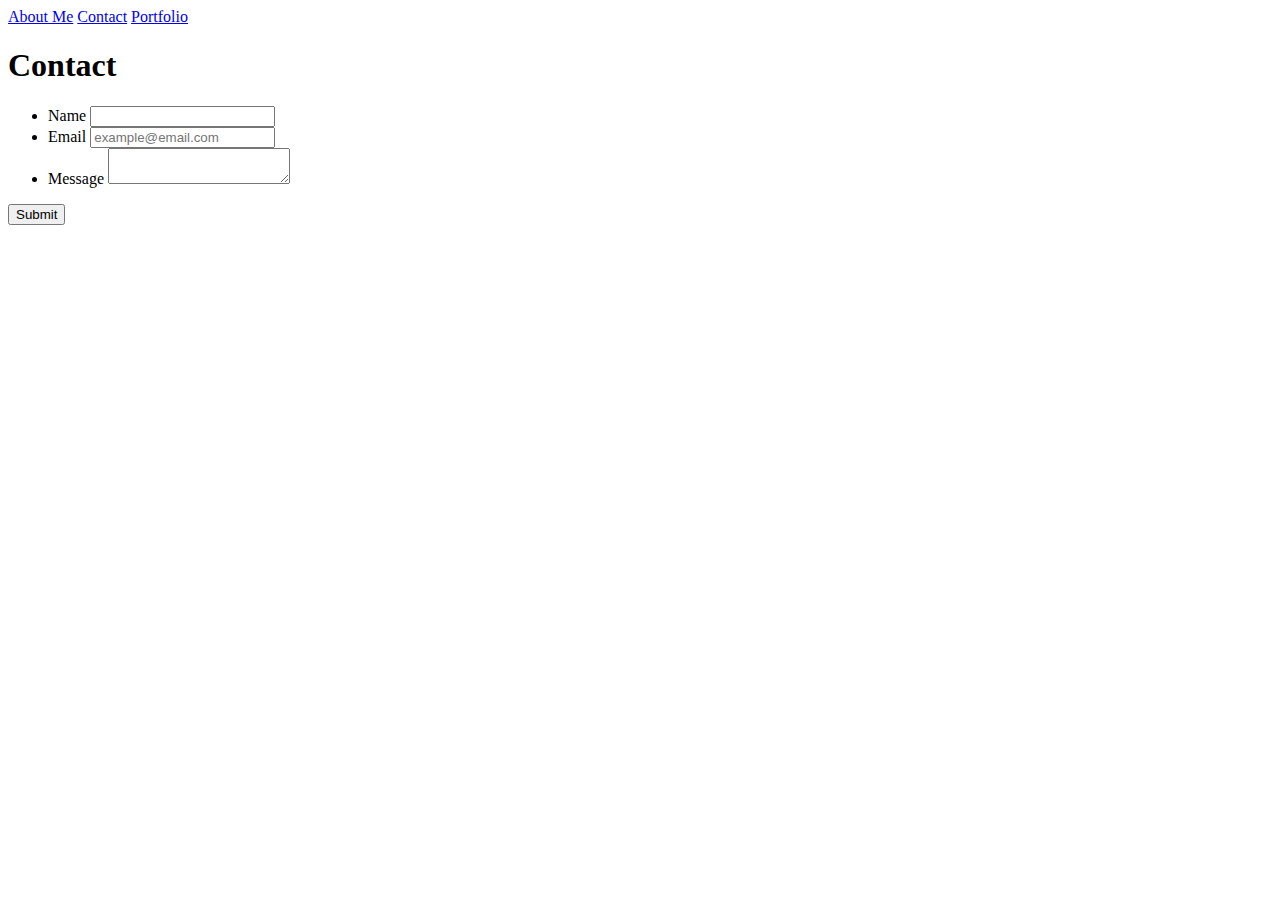
==== contact.html @ 8caa7074 "added title to contact page" ====
<!DOCTYPE html>
<html lang="en">
<head>
    <meta charset="UTF-8">
    <meta name="viewport" content="width=device-width, initial-scale=1.0">
    <meta http-equiv="X-UA-Compatible" content="ie=edge">
    <title>Gabby J Portfolio</title>
    <link rel="stylesheet" type="text/css" href="assets/css/style.css">

 <div class="links">
     <a href="index.html">About Me</a>
     <a href="contact.html">Contact</a>
     <a href="portfolio.html">Portfolio</a>
</div>

</head>
<body>
<div class="contactContainer">  
      <div class="contactForm">
          <h1>Contact</h1>
        <form class="contactForm1">
            <ul>
                <li>
                    <label for="name">Name</label>    
                    <input type="name" placeholer="John Doe">
                </li>
                <li>
                    <label for="email">Email</label>
                    <input type="email" placeholder="example@email.com">
                </li>
                <li>
                    <label for="message">Message</label>
                    <textarea class="message" name="message" required="required"></textarea>
                </li>   
            </ul>
        </div>
    <input type="submit">
            </form>
</div> 

</body>
</html>
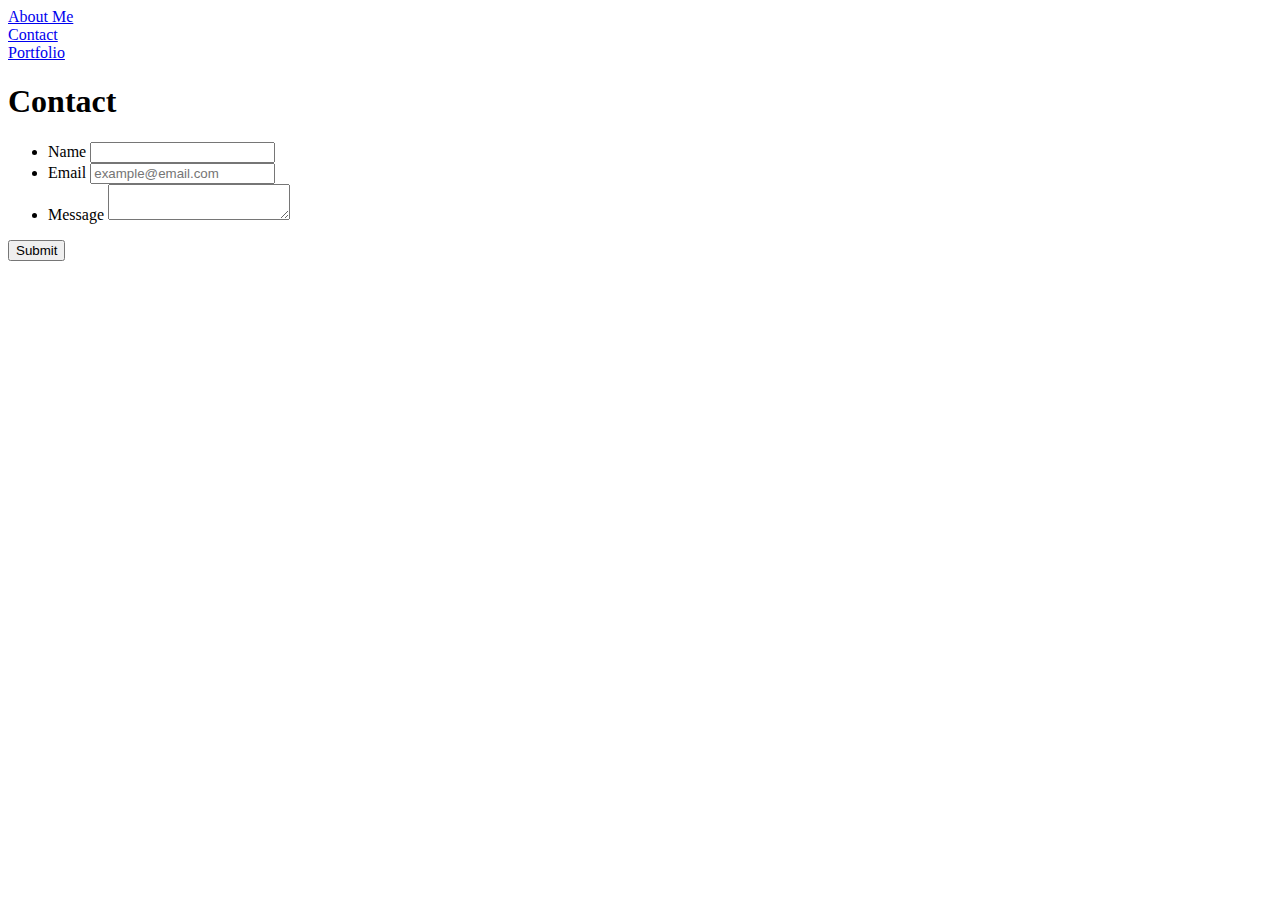
==== commit c91ca9de: "adding css and html for index" ====
--- a/contact.html
+++ b/contact.html
@@ -1,42 +1,45 @@
 <!DOCTYPE html>
 <html lang="en">
+
 <head>
     <meta charset="UTF-8">
     <meta name="viewport" content="width=device-width, initial-scale=1.0">
     <meta http-equiv="X-UA-Compatible" content="ie=edge">
     <title>Gabby J Portfolio</title>
-    <link rel="stylesheet" type="text/css" href="assets/css/style.css">
 
- <div class="links">
-     <a href="index.html">About Me</a>
-     <a href="contact.html">Contact</a>
-     <a href="portfolio.html">Portfolio</a>
-</div>
+
+    <div class="navBar">
+        <li><a href="index.html">About Me</a></li>
+        <li><a href="contact.html">Contact</a></li>
+        <li><a href="portfolio.html">Portfolio</a></li>
+    </div>
 
 </head>
+
 <body>
-<div class="contactContainer">  
-      <div class="contactForm">
-          <h1>Contact</h1>
-        <form class="contactForm1">
-            <ul>
-                <li>
-                    <label for="name">Name</label>    
-                    <input type="name" placeholer="John Doe">
-                </li>
-                <li>
-                    <label for="email">Email</label>
-                    <input type="email" placeholder="example@email.com">
-                </li>
-                <li>
-                    <label for="message">Message</label>
-                    <textarea class="message" name="message" required="required"></textarea>
-                </li>   
-            </ul>
+    <div class="contactContainer">
+        <div class="contactForm">
+            <h1>Contact</h1>
+            <form class="contactForm1">
+                <ul>
+                    <li>
+                        <label for="name">Name</label>
+                        <input type="name" placeholer="John Doe">
+                    </li>
+                    <li>
+                        <label for="email">Email</label>
+                        <input type="email" placeholder="example@email.com">
+                    </li>
+                    <li>
+                        <label for="message">Message</label>
+                        <textarea class="message" name="message" required="required"></textarea>
+                    </li>
+                </ul>
         </div>
-    <input type="submit">
-            </form>
-</div> 
+        <input type="submit">
+        </form>
+    </div>
 
 </body>
+
 </html>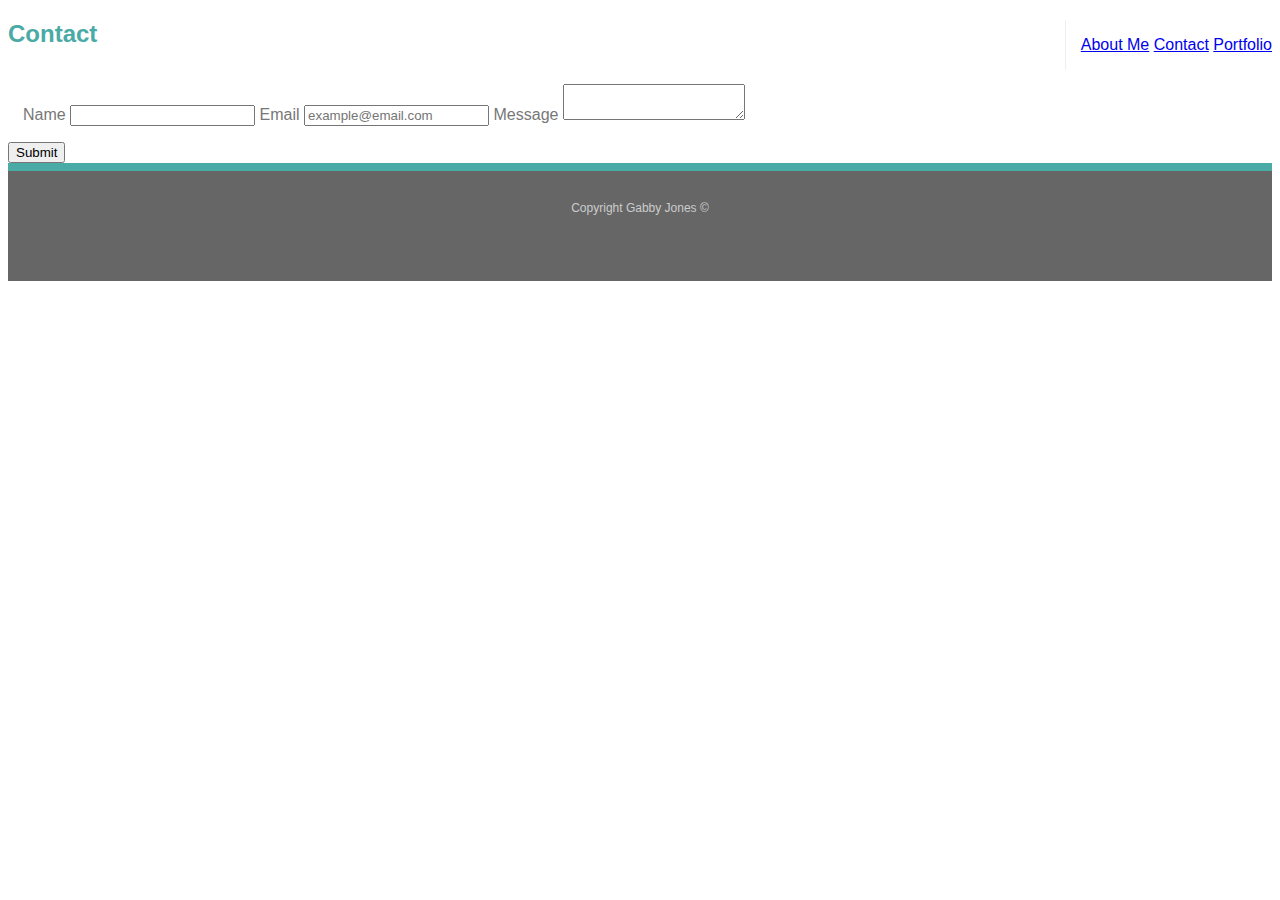
==== commit c5eb32c4: "changes to contact page" ====
--- a/contact.html
+++ b/contact.html
@@ -6,29 +6,30 @@
     <meta name="viewport" content="width=device-width, initial-scale=1.0">
     <meta http-equiv="X-UA-Compatible" content="ie=edge">
     <title>Gabby J Portfolio</title>
-
+    <link rel="stylesheet" type="text/css" href="assets/css/style.css">
 
     <div class="navBar">
-        <li><a href="index.html">About Me</a></li>
-        <li><a href="contact.html">Contact</a></li>
-        <li><a href="portfolio.html">Portfolio</a></li>
-    </div>
-
+            <ul>
+                <li><a href="index.html">About Me</a></li>
+                <li><a href="contact.html">Contact</a></li>
+                <li><a href="portfolio.html">Portfolio</a></li>
+            </ul>
+        </div>
 </head>
 
 <body>
     <div class="contactContainer">
         <div class="contactForm">
-            <h1>Contact</h1>
+            <h2>Contact</h2>
             <form class="contactForm1">
                 <ul>
                     <li>
                         <label for="name">Name</label>
-                        <input type="name" placeholer="John Doe">
+                        <input type="text" class="name" placeholer="John Doe">
                     </li>
                     <li>
                         <label for="email">Email</label>
-                        <input type="email" placeholder="example@email.com">
+                        <input type="email" class="email" placeholder="example@email.com">
                     </li>
                     <li>
                         <label for="message">Message</label>
@@ -39,7 +40,11 @@
         <input type="submit">
         </form>
     </div>
-
+    <footer>
+            <div class="container">
+              Copyright Gabby Jones &copy; 
+            </div>
+          </footer>  
 </body>
 
 </html>--- a/assets/css/style.css
+++ b/assets/css/style.css
@@ -0,0 +1,115 @@
+.aboutMe {
+    padding-top: 50px;
+}
+.title {
+    color:#777777;
+    background-color:  #4aaaa5;
+}
+
+p {
+    color: #777777;
+
+}
+
+.wrapper {
+    width: 960px;
+    margin: 0 auto; 
+    clear: both;
+}
+
+body {
+    font-family: Arial, Helvetica, sans-serif;
+    color: #777777;
+    background: url("../images/concrete_seamless.png")!important;
+    height: 500px;
+}
+
+img {
+    float: left;
+    padding-right: 20px;
+}
+
+.navBar {
+    float: right;
+    text-decoration: none;
+    border-left: 1px solid #efefef;
+
+}
+
+ul {
+    text-decoration: none;
+    list-style-type: none;
+    display: inline-block;
+    padding-left: 15px;
+}
+
+.title {
+    background:  #4aaaa5;
+    float: left;
+    width: 250px;
+    height: 90px;
+    font-family: Georgia, Times, "Times New Roman", serif;
+    font-size: 30px;
+    font-weight: 700;
+    line-height: 90px;
+    color: #ffffff;
+    text-align: center;
+    text-decoration: none;
+}
+
+h1 {
+    padding-bottom:20px;
+    font-size: 30px;
+    line-height: 49px;
+    color: #4aaaa5;
+    border-bottom: 3px solid #dddddd;
+}
+
+li {
+    display: inline-block;
+    text-decoration: none;
+}
+
+p { 
+    margin-bottom: 20px;
+}
+
+footer {
+    padding: 30px 0;
+    clear: both;
+    font-size: 12px;
+    color: #ffffff;
+    color: #cccccc;
+    text-align: center;
+    background: #666666;
+    border-top: 8px solid #4aaaa5;
+    height: 50px;
+}
+
+.aboutMe {
+    width: 100%;
+    max-width: 960px;
+    padding: 30px;
+    margin: 0 0 40px;
+    background: #ffffff;
+    border: 1px solid #dddddd;
+}
+
+//*contact page*//
+
+textarea {
+    height: 200px;
+}
+
+h2 {
+    color: #4aaaa5;
+}
+
+contactForm ul {
+    margin-bottom: 20px;
+}
+
+contactForm li {
+    margin-bottom: 10px;
+}
+
